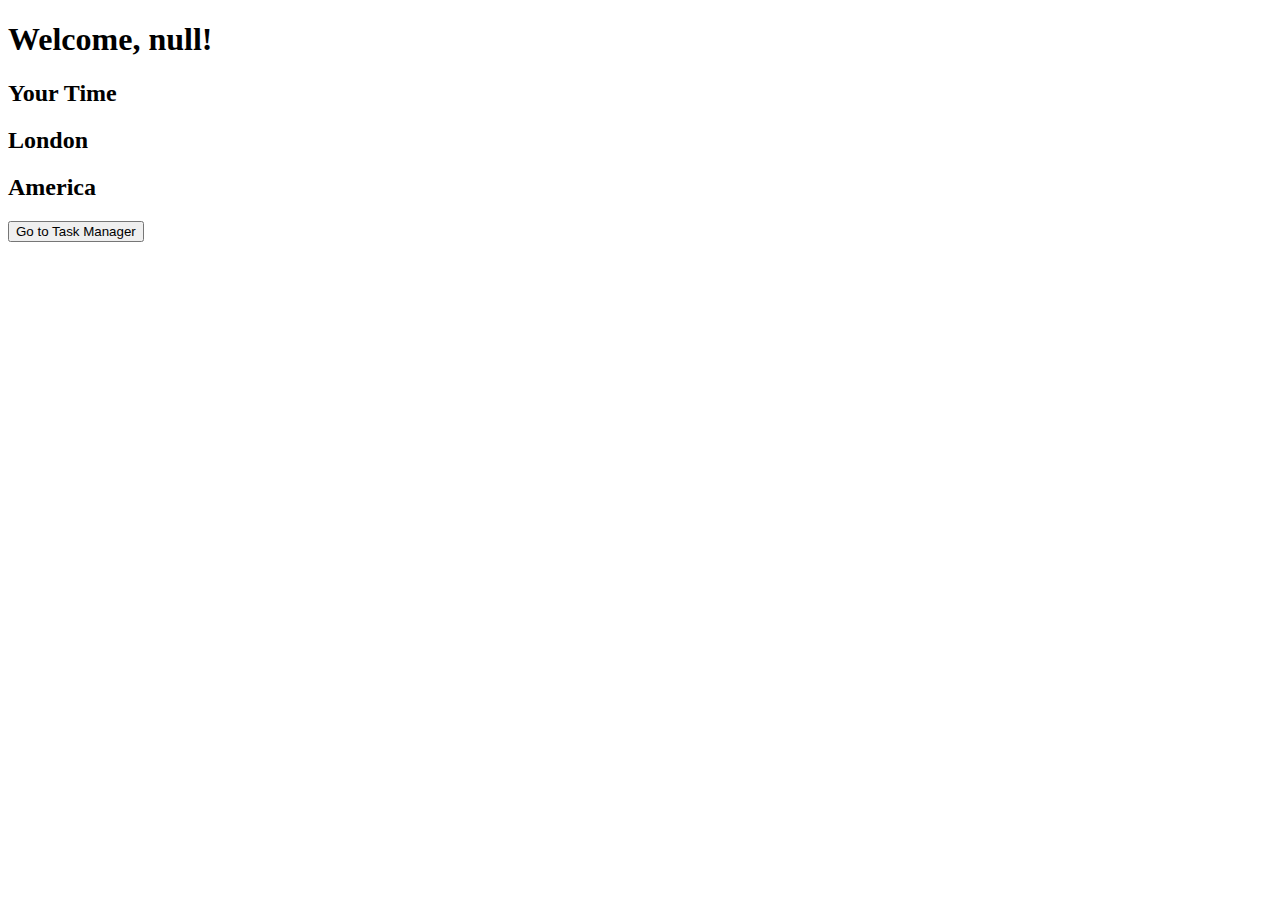
==== clocks.html @ 60646f9a "Update and rename clocks ht" ====
<!DOCTYPE html>
<html lang="en">
<head>
    <meta charset="UTF-8">
    <meta name="viewport" content="width=device-width, initial-scale=1.0">
    <title>Clocks</title>
    <link rel="stylesheet" href="styles.css">
</head>
<body class="clock-page">
    <div class="header">
        <h1 id="greeting" class="welcome-message"></h1>
    </div>
    <div class="clocks-container">
        <div class="clock-card">
            <h2>Your Time</h2>
            <div id="local-time" class="time-display"></div>
            <div id="local-date" class="date-display"></div>
        </div>
        <div class="clock-card">
            <h2>London</h2>
            <div id="london-time" class="time-display"></div>
            <div id="london-date" class="date-display"></div>
        </div>
        <div class="clock-card">
            <h2>America</h2>
            <div id="america-time" class="time-display"></div>
            <div id="america-date" class="date-display"></div>
        </div>
    </div>
    <button class="cta-button" onclick="window.location.href='tasks.html'">Go to Task Manager</button>
    <script src="script.js"></script>
</body>
</html>
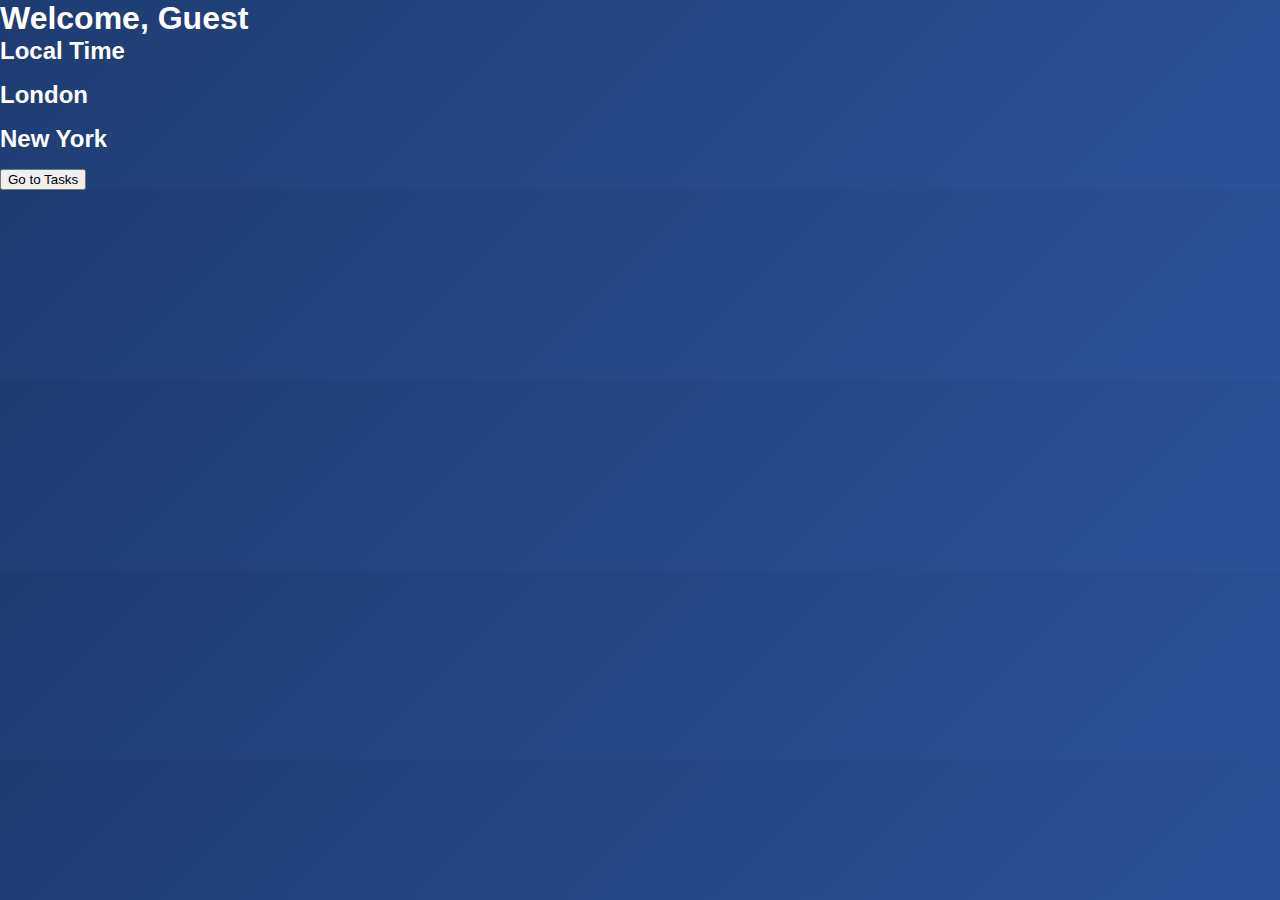
==== commit aa777021: "Update clocks.html" ====
--- a/clocks.html
+++ b/clocks.html
@@ -3,31 +3,55 @@
 <head>
     <meta charset="UTF-8">
     <meta name="viewport" content="width=device-width, initial-scale=1.0">
-    <title>Clocks</title>
-    <link rel="stylesheet" href="styles.css">
+    <title>Clock</title>
+    <link rel="stylesheet" href="style.css">
 </head>
-<body class="clock-page">
-    <div class="header">
-        <h1 id="greeting" class="welcome-message"></h1>
+<body>
+    <div class="page" id="clock-page">
+        <h1 id="welcome-message">Welcome</h1>
+        <div class="tile">
+            <div>
+                <h2>Local Time</h2>
+                <p id="local-time"></p>
+                <p id="local-date"></p>
+            </div>
+            <div>
+                <h2>London</h2>
+                <p id="london-time"></p>
+                <p id="london-date"></p>
+            </div>
+            <div>
+                <h2>New York</h2>
+                <p id="ny-time"></p>
+                <p id="ny-date"></p>
+            </div>
+        </div>
+        <button id="task-button">Go to Tasks</button>
     </div>
-    <div class="clocks-container">
-        <div class="clock-card">
-            <h2>Your Time</h2>
-            <div id="local-time" class="time-display"></div>
-            <div id="local-date" class="date-display"></div>
-        </div>
-        <div class="clock-card">
-            <h2>London</h2>
-            <div id="london-time" class="time-display"></div>
-            <div id="london-date" class="date-display"></div>
-        </div>
-        <div class="clock-card">
-            <h2>America</h2>
-            <div id="america-time" class="time-display"></div>
-            <div id="america-date" class="date-display"></div>
-        </div>
-    </div>
-    <button class="cta-button" onclick="window.location.href='tasks.html'">Go to Task Manager</button>
-    <script src="script.js"></script>
+    <script>
+        const username = localStorage.getItem("username") || "Guest";
+        document.getElementById("welcome-message").textContent = `Welcome, ${username}`;
+
+        const taskButton = document.getElementById("task-button");
+        taskButton.addEventListener("click", () => {
+            window.location.href = "task.html"; // Navigate to task page
+        });
+
+        function updateClocks() {
+            const now = new Date();
+            document.getElementById("local-time").textContent = now.toLocaleTimeString([], { hour: "2-digit", minute: "2-digit" });
+            document.getElementById("local-date").textContent = now.toLocaleDateString();
+
+            const londonTime = new Date(now.toLocaleString("en-US", { timeZone: "Europe/London" }));
+            document.getElementById("london-time").textContent = londonTime.toLocaleTimeString([], { hour: "2-digit", minute: "2-digit" });
+            document.getElementById("london-date").textContent = londonTime.toLocaleDateString();
+
+            const nyTime = new Date(now.toLocaleString("en-US", { timeZone: "America/New_York" }));
+            document.getElementById("ny-time").textContent = nyTime.toLocaleTimeString([], { hour: "2-digit", minute: "2-digit" });
+            document.getElementById("ny-date").textContent = nyTime.toLocaleDateString();
+        }
+
+        setInterval(updateClocks, 1000); // Update clocks every second
+    </script>
 </body>
 </html>
--- a/style.css
+++ b/style.css
@@ -0,0 +1,101 @@
+/* General */
+body {
+    font-family: 'Roboto', sans-serif;
+    margin: 0;
+    background: linear-gradient(135deg, #1e3c72, #2a5298);
+    color: #fff;
+}
+
+h1, h2 {
+    margin: 0;
+}
+
+.landing-page, .clock-page, .task-page {
+    display: flex;
+    flex-direction: column;
+    align-items: center;
+    justify-content: center;
+    height: 100vh;
+    padding: 20px;
+}
+
+.brand-title {
+    font-size: 2.5rem;
+    margin-bottom: 10px;
+}
+
+.brand-tagline {
+    font-size: 1rem;
+    margin-bottom: 30px;
+}
+
+.input-field {
+    width: 100%;
+    padding: 10px;
+    border-radius: 8px;
+    border: none;
+    margin-bottom: 20px;
+}
+
+.cta-button {
+    background: #ff7b54;
+    color: white;
+    border: none;
+    padding: 15px;
+    border-radius: 8px;
+    font-size: 1rem;
+    cursor: pointer;
+    transition: background 0.3s;
+}
+
+.cta-button:hover {
+    background: #ff5733;
+}
+
+/* Clocks */
+.clocks-container {
+    display: flex;
+    justify-content: space-around;
+    gap: 20px;
+    flex-wrap: wrap;
+}
+
+.clock-card {
+    background: rgba(255, 255, 255, 0.1);
+    padding: 20px;
+    border-radius: 8px;
+    text-align: center;
+    box-shadow: 0px 5px 15px rgba(0, 0, 0, 0.2);
+}
+
+.time-display {
+    font-size: 2rem;
+    margin-top: 10px;
+}
+
+.date-display {
+    font-size: 1rem;
+    opacity: 0.8;
+}
+
+/* Tasks */
+.task-form {
+    display: flex;
+    gap: 10px;
+    margin-bottom: 20px;
+}
+
+.task-list {
+    list-style: none;
+    padding: 0;
+}
+
+.task-list li {
+    background: rgba(255, 255, 255, 0.1);
+    margin-bottom: 10px;
+    padding: 10px;
+    border-radius: 8px;
+    display: flex;
+    justify-content: space-between;
+    align-items: center;
+}
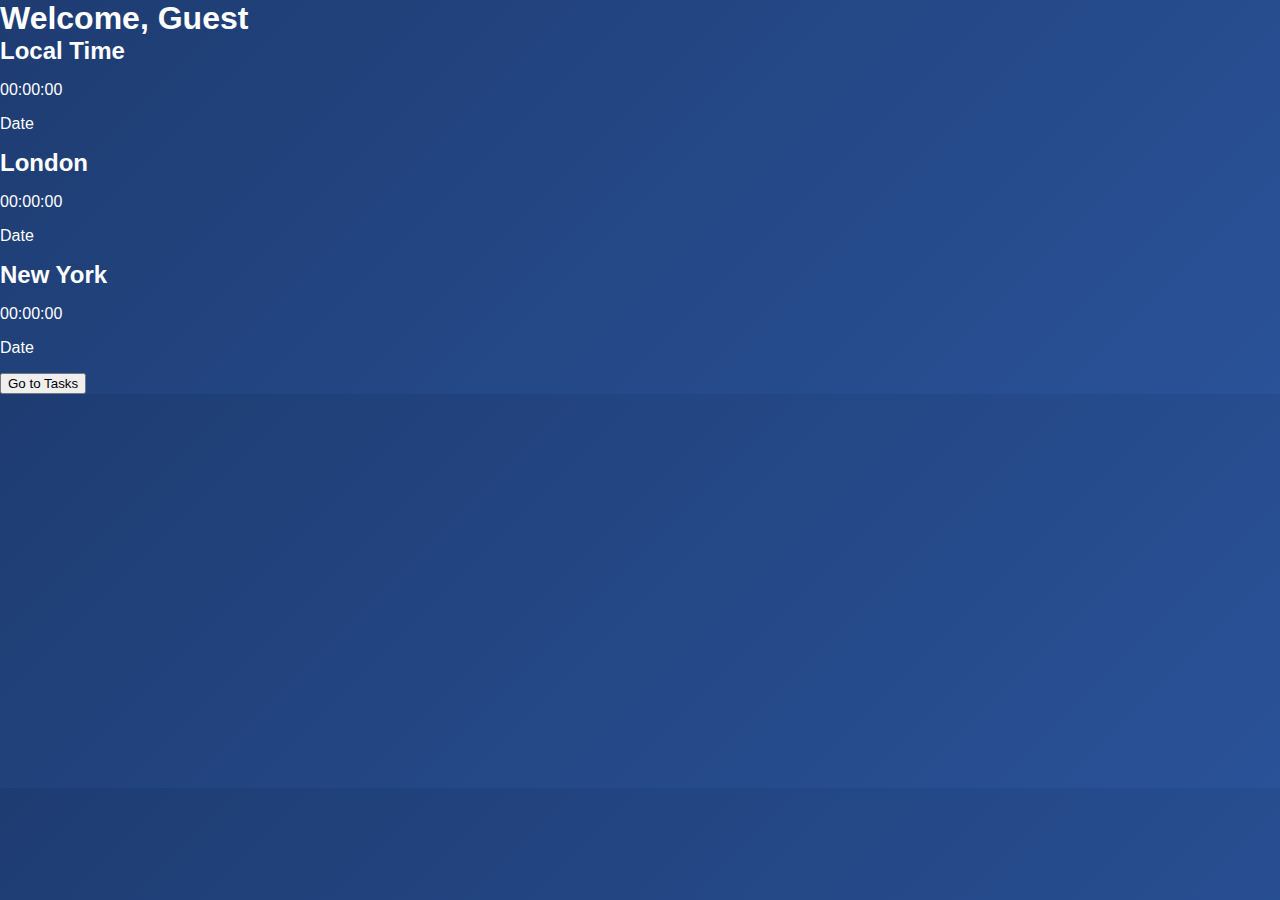
==== commit bb159998: "Update clocks.html" ====
--- a/clocks.html
+++ b/clocks.html
@@ -9,22 +9,20 @@
 <body>
     <div class="page" id="clock-page">
         <h1 id="welcome-message">Welcome</h1>
-        <div class="tile">
-            <div>
-                <h2>Local Time</h2>
-                <p id="local-time"></p>
-                <p id="local-date"></p>
-            </div>
-            <div>
-                <h2>London</h2>
-                <p id="london-time"></p>
-                <p id="london-date"></p>
-            </div>
-            <div>
-                <h2>New York</h2>
-                <p id="ny-time"></p>
-                <p id="ny-date"></p>
-            </div>
+        <div class="tile clock-tile">
+            <h2>Local Time</h2>
+            <p id="local-time">00:00:00</p>
+            <p id="local-date">Date</p>
+        </div>
+        <div class="tile clock-tile">
+            <h2>London</h2>
+            <p id="london-time">00:00:00</p>
+            <p id="london-date">Date</p>
+        </div>
+        <div class="tile clock-tile">
+            <h2>New York</h2>
+            <p id="ny-time">00:00:00</p>
+            <p id="ny-date">Date</p>
         </div>
         <button id="task-button">Go to Tasks</button>
     </div>
@@ -34,20 +32,20 @@
 
         const taskButton = document.getElementById("task-button");
         taskButton.addEventListener("click", () => {
-            window.location.href = "task.html"; // Navigate to task page
+            window.location.href = "task.html";
         });
 
         function updateClocks() {
             const now = new Date();
-            document.getElementById("local-time").textContent = now.toLocaleTimeString([], { hour: "2-digit", minute: "2-digit" });
+            document.getElementById("local-time").textContent = now.toLocaleTimeString([], { hour: "2-digit", minute: "2-digit", second: "2-digit" });
             document.getElementById("local-date").textContent = now.toLocaleDateString();
 
             const londonTime = new Date(now.toLocaleString("en-US", { timeZone: "Europe/London" }));
-            document.getElementById("london-time").textContent = londonTime.toLocaleTimeString([], { hour: "2-digit", minute: "2-digit" });
+            document.getElementById("london-time").textContent = londonTime.toLocaleTimeString([], { hour: "2-digit", minute: "2-digit", second: "2-digit" });
             document.getElementById("london-date").textContent = londonTime.toLocaleDateString();
 
             const nyTime = new Date(now.toLocaleString("en-US", { timeZone: "America/New_York" }));
-            document.getElementById("ny-time").textContent = nyTime.toLocaleTimeString([], { hour: "2-digit", minute: "2-digit" });
+            document.getElementById("ny-time").textContent = nyTime.toLocaleTimeString([], { hour: "2-digit", minute: "2-digit", second: "2-digit" });
             document.getElementById("ny-date").textContent = nyTime.toLocaleDateString();
         }
 
